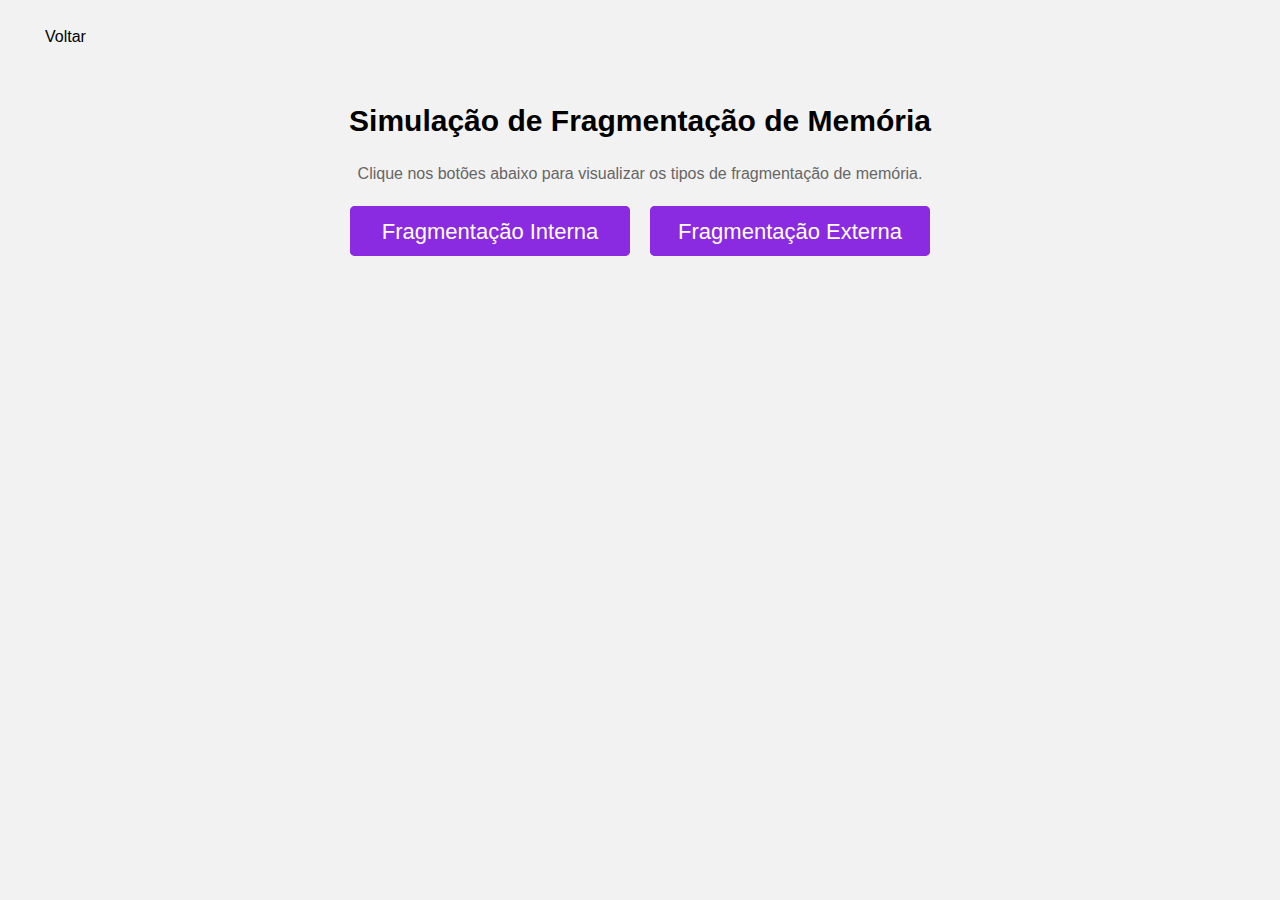
==== fragmentacao.html @ 91249888 "v1" ====
<!DOCTYPE html>
<html lang="en">
<head>
    <meta charset="UTF-8">
    <meta name="viewport" content="width=device-width, initial-scale=1.0">
    <title>Simulação de Fragmentação de Memória</title>
    <link rel="stylesheet" href="/css/style.css">
</head>
<body>
    
    <main class="main container">
        <a href="index.html" class="back">Voltar</a>
        <div class="main-grid ">
            <h1>Simulação de Fragmentação de Memória</h1>
            <p>Clique nos botões abaixo para visualizar os tipos de fragmentação de memória.</p>
            
            <div class="lista-btns">
                <button onclick="showInternalFragmentation()" class="btn">Fragmentação Interna</button>
                <button onclick="showExternalFragmentation()" class="btn">Fragmentação Externa</button>
            </div>
            
            <div class="memory-container" id="memoryContainer"></div>
        </div>
    </main>

    <script src="/js/fragmentacao.js"></script>
</body>
</html>
---- css/style.css ----
html{box-sizing:border-box;scroll-behavior:smooth;cursor:default}*,*::before,*::after{box-sizing:inherit}body{min-height:100vh;text-rendering:optimizeSpeed;line-height:1.5}body,h1,h2,h3,h4,h5,h6,ul,ol,li,p,pre,blockquote,figure,figcaption,hr,dl,dd{margin:0;padding:0}ul,ol{list-style:none}input,textarea,select,button{color:inherit;font:inherit;letter-spacing:inherit}input[type="text"],textarea{width:100%}input,textarea,button{border:1px solid gray}button{padding:0;line-height:inherit;border-radius:0;background-color:transparent;cursor:pointer}button *{pointer-events:none}img,iframe,video,object,embed{display:block;max-width:100%}svg{max-width:100%}table{table-layout:fixed;width:100%}[hidden]{opacity:0;visibility:hidden}noscript{display:block;margin-bottom:1em;margin-top:1em}[tabindex="-1"]{outline:none !important}@media (prefers-reduced-motion: reduce){*{animation-duration:0.01ms !important;animation-iteration-count:1 !important;transition-duration:0.01ms !important;scroll-behavior:auto !important}}.sr-only{position:absolute;width:1px;height:auto;margin:0;padding:0;border:0;clip:rect(0 0 0 0);overflow:hidden;white-space:nowrap}*{text-decoration:none;color:inherit;box-sizing:border-box}h1,h2,h3,h4,h5,h6,p,span{font-size:inherit;font-style:inherit;font-weight:inherit;line-height:inherit}img{display:block;max-width:100%}a{margin:0px;padding:0px;display:block}table{border-spacing:0px}button{border:none}hr{border:none}:root{--main: blueviolet;--main2: rgba(204, 169, 240, 0.438);--sec: rgb(84, 235, 79);--light: #f2f2f2;--dark: #1e1e1e}.container{max-width:1200px;margin:0 auto;position:relative}.whats-fixed{position:fixed;bottom:40px;right:40px;animation:move 3s infinite;z-index:222;max-width:65px}@keyframes move{25%{transform:translateX(-10px)}50%{transform:translateX(0px)}75%{transform:translateX(10px)}100%{transform:translateX(0px)}}html{font-size:16px;font-family:"Roboto", sans-serif;background-color:var(--light)}a,svg path,button{transition:0.3s}.btn{max-width:280px;width:100%;height:50px;display:flex;justify-content:center;align-items:center;gap:0;box-shadow:0 0 0 3px var(--main) inset,0 0 0 0 var(--main) inset;font-size:1.375rem;transition:.5s ease-out}.btn:hover{transition:.3s;border-radius:30px;box-shadow:140px 0 0 0 var(--main) inset,-140px 0 0 0 var(--main) inset;color:var(--light)}.back{position:absolute;left:0;top:20px;padding:5px}.back:hover{color:var(--main)}h1{font-size:1.875rem;font-weight:700;line-height:1.4em;text-align:center}.main{padding:100px 10px}.main-grid{display:grid;justify-items:center;gap:20px}.lista-btns{display:flex;justify-content:center;align-items:center;gap:20px;width:100%}.memory-virtual,.memory-fisica,.logs{margin:20px auto;padding:10px;max-width:800px;width:100%;border:2px solid var(--main);background-color:var(--light);display:grid;gap:20px}.paginacao{padding:100px 10px}.paginacao h2{text-align:center;font-size:1.25rem}.memory-virtual{background-color:rgba(230,204,255,0.253)}.memory-list,.page-list{display:flex;justify-content:center;align-items:center;gap:10px}.memory-fisica{background-color:rgba(218,255,216,0.575)}.page,.frame{padding:15px;border:1px solid var(--main);border-radius:5px;background-color:var(--light)}.page{background-color:var(--main2);cursor:pointer}.frame{background-color:rgba(174,253,171,0.582);max-width:fit-content}.logs{min-height:150px;display:flex;justify-content:start;align-items:center;gap:10px;flex-direction:column}#log-list{text-align:center}h1{text-align:center}.memory-container{display:flex;gap:10px;margin-top:20px;justify-content:center;width:100%}.memory-block{max-width:120px;width:100%;height:100px;border:2px solid #333;position:relative;display:flex;align-items:flex-end;justify-content:center;font-size:14px;color:var(--light);text-align:center}.memory-block span{background-color:var(--dark);height:100%;padding:5px}.memory-block .used{background-color:var(--main);width:100%;color:white}.memory-block.internal{background-color:var(--main2)}.memory-block.external{background-color:#e0e0e0}p{color:#666;text-align:center}.controls{display:flex;gap:10px;margin-bottom:20px}button{padding:10px 20px;font-size:1em;cursor:pointer;border:none;border-radius:5px;background-color:var(--main);color:white}.memory-container{display:flex;gap:20px}.memory,.queue{display:flex;flex-direction:column;align-items:center;padding:10px;background-color:#fff;border:1px solid #ddd;border-radius:8px;width:150px;min-height:200px}.memory .block{width:60px;height:60px;margin:5px;border-radius:5px;display:flex;align-items:center;justify-content:center;font-size:1em;color:#fff}.block{background-color:var(--main)}.secondary .block{background-color:var(--sec)}.queue{display:flex;justify-content:start;align-items:center;gap:5px;flex-direction:column}.queue .block{padding:3px;background-color:var(--main2)}
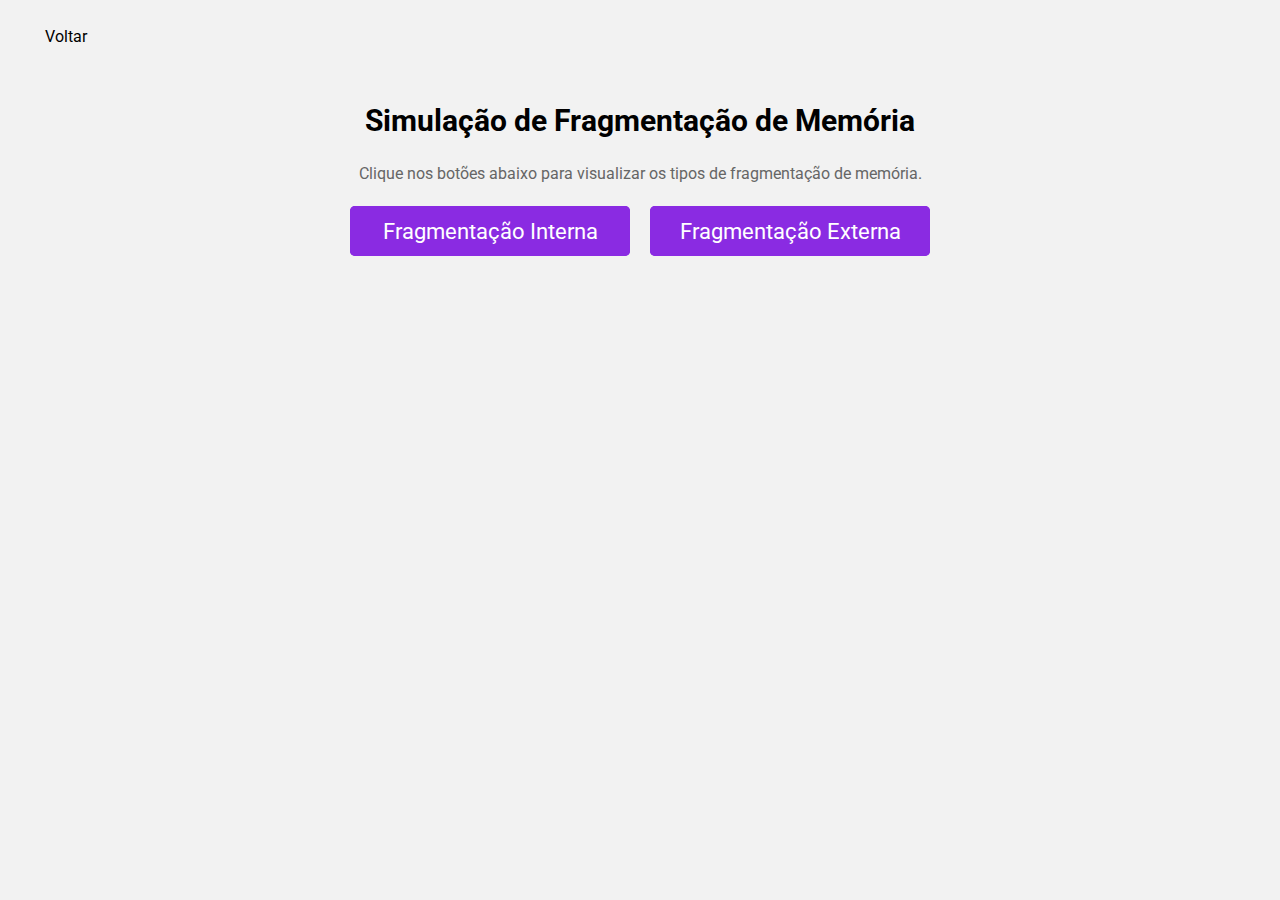
==== commit 042292f0: "fav" ====
--- a/fragmentacao.html
+++ b/fragmentacao.html
@@ -5,6 +5,21 @@
     <meta name="viewport" content="width=device-width, initial-scale=1.0">
     <title>Simulação de Fragmentação de Memória</title>
     <link rel="stylesheet" href="/css/style.css">
+    <link rel="preconnect" href="https://fonts.googleapis.com">
+    <link rel="preconnect" href="https://fonts.gstatic.com" crossorigin>
+    <link href="https://fonts.googleapis.com/css2?family=Roboto:ital,wght@0,100;0,300;0,400;0,500;0,700;0,900;1,100;1,300;1,400;1,500;1,700;1,900&display=swap" rel="stylesheet">
+
+    <!--Favicon-->
+    <link rel="shortcut icon" href="/favicon.ico">
+    <meta name="theme-color" content="#FFF200">
+    <link rel="apple-touch-icon" sizes="180x180" href="apple-touch-icon.png">
+    <link rel="icon" type="image/png" sizes="32x32" href="favicon-32x32.png">
+    <link rel="icon" type="image/png" sizes="16x16" href="favicon-16x16.png">
+    <link rel="mask-icon" href="/safari-pinned-tab.svg" color="#FFF200">
+    <meta name="apple-mobile-web-app-title" content="template">
+    <meta name="application-name" content="template">
+    <link rel="manifest" href="/site.webmanifest">
+
 </head>
 <body>
     
